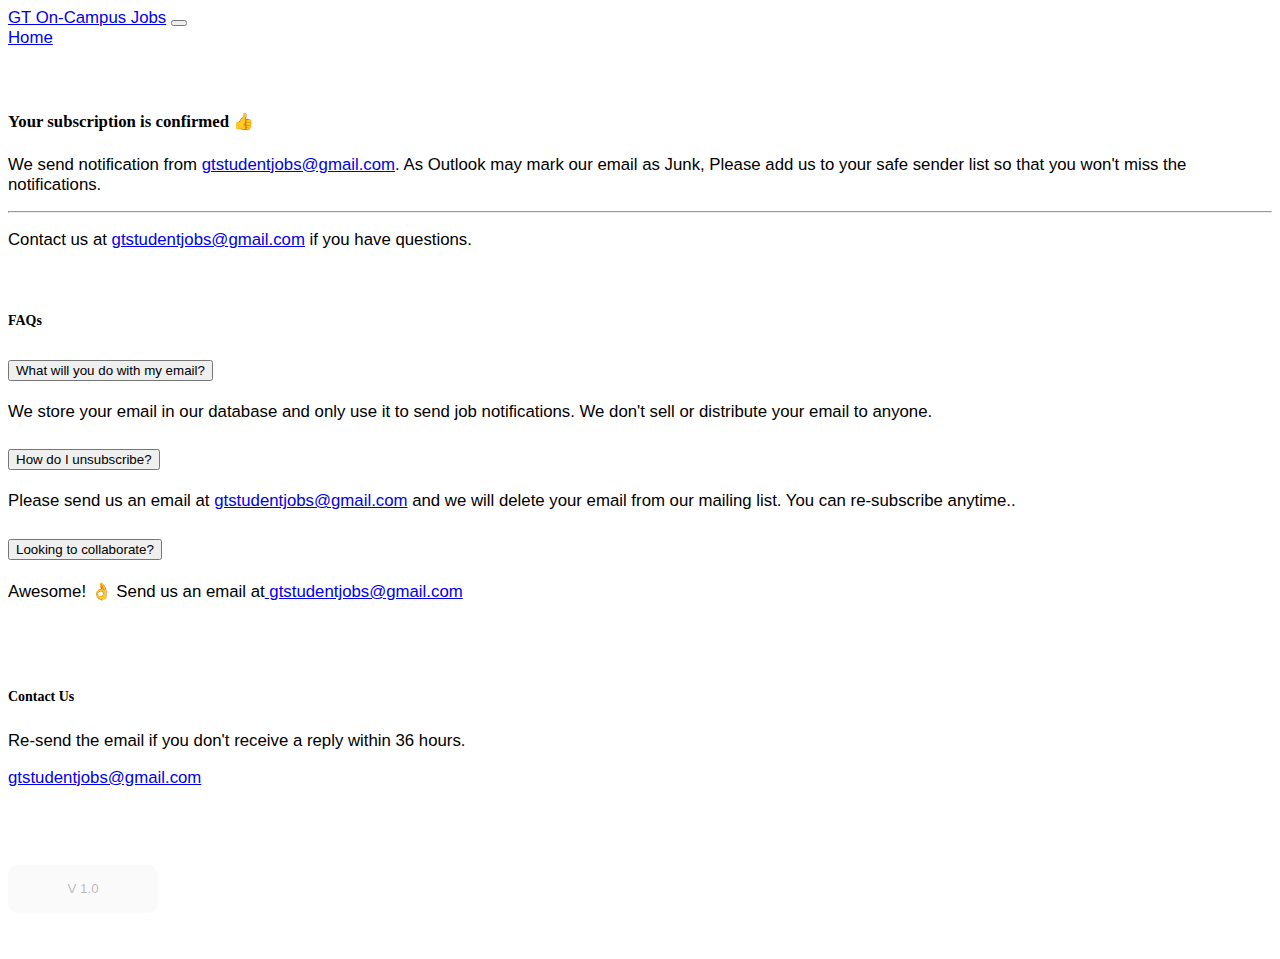
==== templates/subscribed.html @ 546522aa "Initial commit" ====
<!DOCTYPE html>

<html>

<head>
    <!-- Global site tag (gtag.js) - Google Analytics -->
    <script async src="https://www.googletagmanager.com/gtag/js?id=G-06R86R6WQV"></script>
    <script>
    window.dataLayer = window.dataLayer || [];
    function gtag(){dataLayer.push(arguments);}
    gtag('js', new Date());

    gtag('config', 'G-06R86R6WQV');
    </script>
    <meta charset="utf-8">
    <meta http-equiv="X-UA-Compatible" content="IE=edge">
    <title>GT On-Campus Jobs</title>
    <meta name="description" content="">
    <meta name="viewport" content="width=device-width, initial-scale=1">
    <link href="https://cdn.jsdelivr.net/npm/bootstrap@5.0.0-beta1/dist/css/bootstrap.min.css" rel="stylesheet" integrity="sha384-giJF6kkoqNQ00vy+HMDP7azOuL0xtbfIcaT9wjKHr8RbDVddVHyTfAAsrekwKmP1" crossorigin="anonymous">
    <link rel="stylesheet" href="../static/css/main.css">
</head>

<body>
    <nav class="navbar navbar-expand-lg navbar-dark bg-dark">
        <a class="navbar-brand px-5" href="./">GT On-Campus Jobs</a>
        <button class="navbar-toggler" type="button" data-toggle="collapse" data-target="#navbarNavAltMarkup" aria-controls="navbarNavAltMarkup" aria-expanded="false" aria-label="Toggle navigation">
            <span class="navbar-toggler-icon"></span>
        </button>
        <div class="navbar-nav">
            <a class="nav-item nav-link px-5" href="./">Home</a>
        </div>
    </nav>
    <div class="container" id="faq" style="margin-top: 5%;">
        <div class="card">
            <div class="card-body">

                <div class="alert alert-success" role="alert">
                    <h4 class="alert-heading">Your subscription is confirmed 👍</h4>
                    <p>We send notification from <a href="mailto:gtstudentjobs@gmail.com" target="blank"> gtstudentjobs@gmail.com</a>. As Outlook may mark our email as Junk, Please add us to your safe sender list so that you won't miss the notifications.</p>
                    <hr>
                    <p class="mb-0">Contact us at <a href="mailto:gtstudentjobs@gmail.com" target="blank">gtstudentjobs@gmail.com</a> if you have questions.</p>
                </div>
            </div>
        </div>
    </div>

    <div class="container" id="faq" style="margin-top: 5%;">
        <h5>FAQs</h5>
        <div class="accordion accordion-flush" id="accordionFlushExample">
            <div class="accordion-item">
                <h2 class="accordion-header" id="flush-headingOne">
                    <button class="accordion-button collapsed" type="button" data-bs-toggle="collapse" data-bs-target="#flush-collapseOne" aria-expanded="false" aria-controls="flush-collapseOne">
              What will you do with my email?
            </button>
                </h2>
                <div id="flush-collapseOne" class="accordion-collapse collapse" aria-labelledby="flush-headingOne" data-bs-parent="#accordionFlushExample">
                    <div class="accordion-body">We store your email in our database and only use it to send job notifications. We don't sell or distribute your email to anyone.</div>
                </div>
            </div>
            <div class="accordion-item">
                <h2 class="accordion-header" id="flush-headingTwo">
                    <button class="accordion-button collapsed" type="button" data-bs-toggle="collapse" data-bs-target="#flush-collapseTwo" aria-expanded="false" aria-controls="flush-collapseTwo">
              How do I unsubscribe?
            </button>
                </h2>
                <div id="flush-collapseTwo" class="accordion-collapse collapse" aria-labelledby="flush-headingTwo" data-bs-parent="#accordionFlushExample">
                    <div class="accordion-body">Please send us an email at <a href="mailto:gtstudentjobs@gmail.com" target="blank">gtstudentjobs@gmail.com</a> and we will delete your email from our mailing list. You can re-subscribe anytime.</a>.<br>
                    </div>
                </div>
            </div>
            <div class="accordion-item">
                <h2 class="accordion-header" id="flush-headingThree">
                    <button class="accordion-button collapsed" type="button" data-bs-toggle="collapse" data-bs-target="#flush-collapseThree" aria-expanded="false" aria-controls="flush-collapseThree">
              Looking to collaborate?
            </button>
                </h2>
                <div id="flush-collapseThree" class="accordion-collapse collapse" aria-labelledby="flush-headingThree" data-bs-parent="#accordionFlushExample">
                    <div class="accordion-body">Awesome! 👌 Send us an email at<a href="mailto:gtstudentjobs@gmail.com" target="blank"> gtstudentjobs@gmail.com</a></div>
                </div>
            </div>
        </div>
    </div>

    <div class="container" id="contact" style="margin-top:5%; margin-bottom:5%">
        <div class="row">
            <div class="col-md card" style="margin-right:20px;">
                <div class="card-body">
                    <h5 class="card-title">Contact Us</h5>
                    <h6 class="card-subtitle mb-2 text-muted"></h6>
                    <p class="card-text">Re-send the email if you don't receive a reply within 36 hours.</p>
                    <a href="mailto:gtstudentjobs@gmail.com" target="blank">gtstudentjobs@gmail.com</a>
                </div>
            </div>
        </div>
    </div>
    <footer class="footer mt-auto py-3 bg-dark">
        <div class="container">
            <div class="row">
                <div class="col">
                    <a href="https://github.com/atush-dhakal/GT-MW-Notifier" target="blank" style="color: white;">View Source Code and license</a>
                </div>
                <div class="col text-center">
                    <button class="btn btn-outline-success" type="button" disabled>
                        <span class="spinner-border spinner-border-sm" role="status" aria-hidden="true"></span>
                        v 1.0
                      </button>
                </div>
                <div class="col" style="color: white;">
                    <p>Developed and maintained By:
                        <a href="https://github.com/atush-dhakal" target="blank" style="color: white;">atush</a>
                        <a href="https://github.com/Nepal-6D48A0" target="blank" style="color: white;">ishan</a>
                        <a href="https://github.com/karkir0003" target="blank" style="color: white;">karthik</a>
                    </p>
                </div>
            </div>
        </div>
    </footer>
    <script src="https://cdn.jsdelivr.net/npm/bootstrap@5.0.0-beta1/dist/js/bootstrap.bundle.min.js" integrity="sha384-ygbV9kiqUc6oa4msXn9868pTtWMgiQaeYH7/t7LECLbyPA2x65Kgf80OJFdroafW" crossorigin="anonymous"></script>
</body>

</html>
---- static/css/main.css ----
body {
    font-family: 'Mulish', sans-serif;
    font-size: 1.05rem;
}

h1, h2, h3, h4, h5, h6 {
    font-family: 'Roboto Slab', serif;
}

.row{
    overflow: hidden; 
    width: 100%;
}

input.form-control {
    border-radius: 10px;
    max-width: 450px;
    height: 48px;
    box-shadow: 0px 2px 10px 0px rgb(202, 202, 202);
    border: none;
    transition: all 0.5s ease-in-out;
}

input.form-control:focus {
    border: none;
    box-shadow: 0px 2px 10px 0px rgb(133, 133, 133);
}

button.btn {
    max-width: 450px;    
    border-radius: 10px !important;
    height: 48px;
    display: inline-block;
    text-align: center;
    cursor: pointer;
    text-transform: uppercase;
    outline: none;
    padding: 0 1.5em;
    border: double 2px transparent;
    transition: all 0.5s linear;
    min-width: 150px;
}

button.btn.btn-warning {
    box-shadow: 0px 10px 30px rgba(253, 207, 0, 0.3);
}
button.btn.btn-warning:hover {
    box-shadow: 0px 10px 30px rgba(253, 207, 0, 0.5);
}
/* 
.card {
    border-radius: 10px;
    box-shadow: 0px 2px 10px 0px rgb(202, 202, 202);
    border: none;
} */
footer {
    color: black;
    font-size: 0.75rem;
}

#main {
    background-color: white;
}

#about {
    /* background: url("../img/triangle-backdrop.svg") no-repeat;
    background-size: cover; */
}

.triangle-area {
    position: absolute;
    z-index: -1;
    height: 150%;
    width: 100%;
    background: #fbfbfd;
    top: -5px;
    right: -47%;
    -webkit-transform: rotate(45deg);
    -ms-transform: rotate(45deg);
    transform: rotate(45deg);
}

.toastify {
    border-radius: 10px;
}

.toastify-error {
    background: linear-gradient(135deg,#ff5252,#a00000);
    box-shadow: 0px 10px 30px rgba(255, 58, 58, 0.5);
    font-size: 0.95rem;
}

.toastify-success {
    background: linear-gradient(135deg,#00be10,#05a000);
    box-shadow: 0px 10px 30px rgba(81, 255, 58, 0.5);
    font-size: 0.95rem;
}
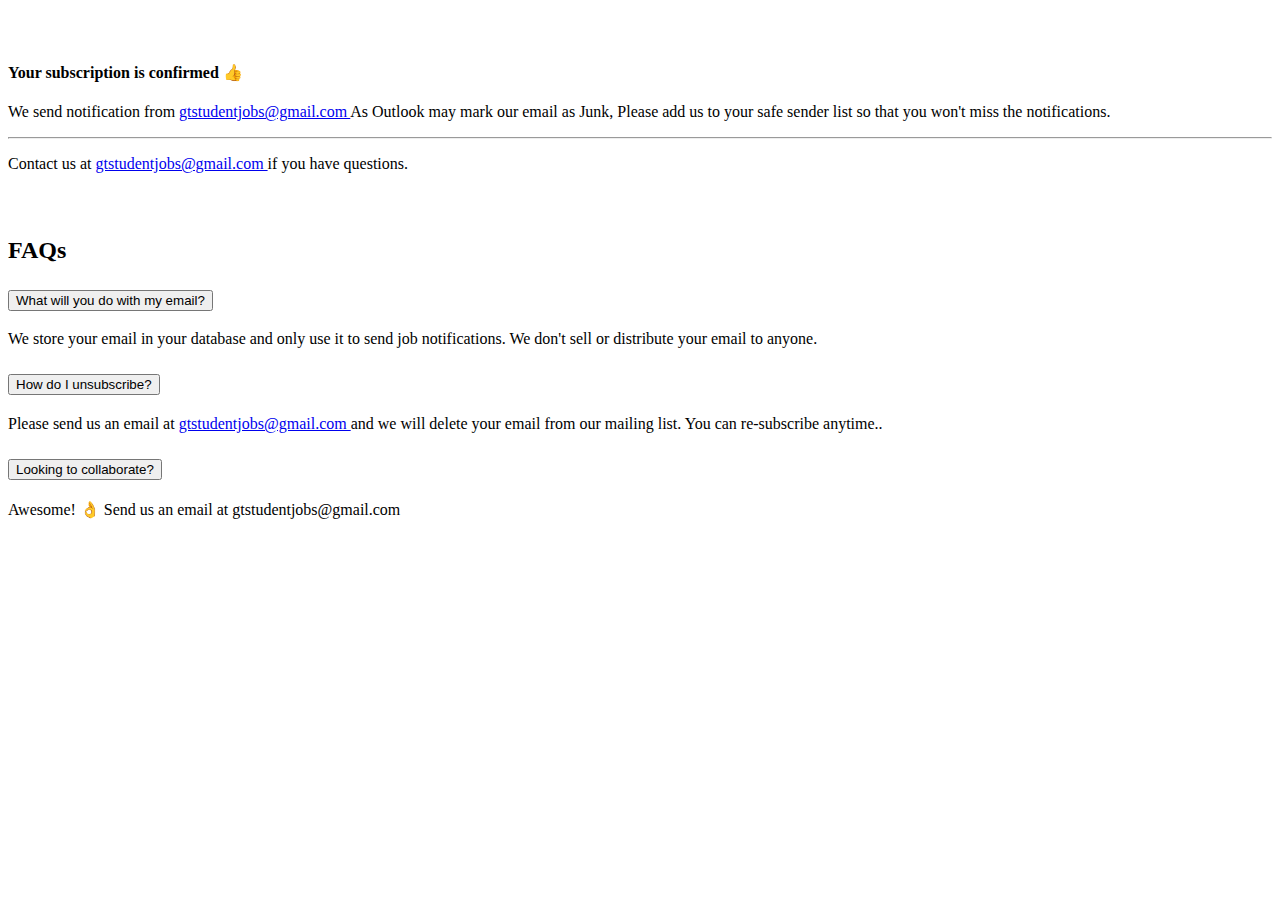
==== commit 7837693e: "Create subscribed.html" ====
--- a/templates/subscribed.html
+++ b/templates/subscribed.html
@@ -3,50 +3,35 @@
 <html>
 
 <head>
-    <!-- Global site tag (gtag.js) - Google Analytics -->
-    <script async src="https://www.googletagmanager.com/gtag/js?id=G-06R86R6WQV"></script>
-    <script>
-    window.dataLayer = window.dataLayer || [];
-    function gtag(){dataLayer.push(arguments);}
-    gtag('js', new Date());
-
-    gtag('config', 'G-06R86R6WQV');
-    </script>
     <meta charset="utf-8">
     <meta http-equiv="X-UA-Compatible" content="IE=edge">
-    <title>GT On-Campus Jobs</title>
+    <title></title>
     <meta name="description" content="">
     <meta name="viewport" content="width=device-width, initial-scale=1">
     <link href="https://cdn.jsdelivr.net/npm/bootstrap@5.0.0-beta1/dist/css/bootstrap.min.css" rel="stylesheet" integrity="sha384-giJF6kkoqNQ00vy+HMDP7azOuL0xtbfIcaT9wjKHr8RbDVddVHyTfAAsrekwKmP1" crossorigin="anonymous">
-    <link rel="stylesheet" href="../static/css/main.css">
+    <link rel="stylesheet" href="">
 </head>
 
 <body>
-    <nav class="navbar navbar-expand-lg navbar-dark bg-dark">
-        <a class="navbar-brand px-5" href="./">GT On-Campus Jobs</a>
-        <button class="navbar-toggler" type="button" data-toggle="collapse" data-target="#navbarNavAltMarkup" aria-controls="navbarNavAltMarkup" aria-expanded="false" aria-label="Toggle navigation">
-            <span class="navbar-toggler-icon"></span>
-        </button>
-        <div class="navbar-nav">
-            <a class="nav-item nav-link px-5" href="./">Home</a>
-        </div>
-    </nav>
-    <div class="container" id="faq" style="margin-top: 5%;">
+    <div class="container" style="margin-top: 5%;">
         <div class="card">
+            <!-- <button type="button" class="btn btn-danger">
+                Notifications <span class="badge bg-secondary">4</span>
+              </button> -->
             <div class="card-body">
 
                 <div class="alert alert-success" role="alert">
                     <h4 class="alert-heading">Your subscription is confirmed 👍</h4>
-                    <p>We send notification from <a href="mailto:gtstudentjobs@gmail.com" target="blank"> gtstudentjobs@gmail.com</a>. As Outlook may mark our email as Junk, Please add us to your safe sender list so that you won't miss the notifications.</p>
+                    <p>We send notification from <a href="mailto:gtstudentjobs@gmail.com">gtstudentjobs@gmail.com </a>As Outlook may mark our email as Junk, Please add us to your safe sender list so that you won't miss the notifications.</p>
                     <hr>
-                    <p class="mb-0">Contact us at <a href="mailto:gtstudentjobs@gmail.com" target="blank">gtstudentjobs@gmail.com</a> if you have questions.</p>
+                    <p class="mb-0">Contact us at <a href="mailto:gtstudentjobs@gmail.com">gtstudentjobs@gmail.com </a>if you have questions.</p>
                 </div>
             </div>
         </div>
     </div>
 
-    <div class="container" id="faq" style="margin-top: 5%;">
-        <h5>FAQs</h5>
+    <div class="container" style="margin-top: 5%;">
+        <h2>FAQs</h2>
         <div class="accordion accordion-flush" id="accordionFlushExample">
             <div class="accordion-item">
                 <h2 class="accordion-header" id="flush-headingOne">
@@ -55,7 +40,7 @@
             </button>
                 </h2>
                 <div id="flush-collapseOne" class="accordion-collapse collapse" aria-labelledby="flush-headingOne" data-bs-parent="#accordionFlushExample">
-                    <div class="accordion-body">We store your email in our database and only use it to send job notifications. We don't sell or distribute your email to anyone.</div>
+                    <div class="accordion-body">We store your email in your database and only use it to send job notifications. We don't sell or distribute your email to anyone.</div>
                 </div>
             </div>
             <div class="accordion-item">
@@ -65,7 +50,7 @@
             </button>
                 </h2>
                 <div id="flush-collapseTwo" class="accordion-collapse collapse" aria-labelledby="flush-headingTwo" data-bs-parent="#accordionFlushExample">
-                    <div class="accordion-body">Please send us an email at <a href="mailto:gtstudentjobs@gmail.com" target="blank">gtstudentjobs@gmail.com</a> and we will delete your email from our mailing list. You can re-subscribe anytime.</a>.<br>
+                    <div class="accordion-body">Please send us an email at <a href="mailto:gtstudentjobs@gmail.com">gtstudentjobs@gmail.com </a> and we will delete your email from our mailing list. You can re-subscribe anytime.</a>.<br>
                     </div>
                 </div>
             </div>
@@ -76,46 +61,15 @@
             </button>
                 </h2>
                 <div id="flush-collapseThree" class="accordion-collapse collapse" aria-labelledby="flush-headingThree" data-bs-parent="#accordionFlushExample">
-                    <div class="accordion-body">Awesome! 👌 Send us an email at<a href="mailto:gtstudentjobs@gmail.com" target="blank"> gtstudentjobs@gmail.com</a></div>
+                    <div class="accordion-body">Awesome! 👌 Send us an email at gtstudentjobs@gmail.com</div>
                 </div>
             </div>
         </div>
     </div>
 
-    <div class="container" id="contact" style="margin-top:5%; margin-bottom:5%">
-        <div class="row">
-            <div class="col-md card" style="margin-right:20px;">
-                <div class="card-body">
-                    <h5 class="card-title">Contact Us</h5>
-                    <h6 class="card-subtitle mb-2 text-muted"></h6>
-                    <p class="card-text">Re-send the email if you don't receive a reply within 36 hours.</p>
-                    <a href="mailto:gtstudentjobs@gmail.com" target="blank">gtstudentjobs@gmail.com</a>
-                </div>
-            </div>
-        </div>
-    </div>
-    <footer class="footer mt-auto py-3 bg-dark">
-        <div class="container">
-            <div class="row">
-                <div class="col">
-                    <a href="https://github.com/atush-dhakal/GT-MW-Notifier" target="blank" style="color: white;">View Source Code and license</a>
-                </div>
-                <div class="col text-center">
-                    <button class="btn btn-outline-success" type="button" disabled>
-                        <span class="spinner-border spinner-border-sm" role="status" aria-hidden="true"></span>
-                        v 1.0
-                      </button>
-                </div>
-                <div class="col" style="color: white;">
-                    <p>Developed and maintained By:
-                        <a href="https://github.com/atush-dhakal" target="blank" style="color: white;">atush</a>
-                        <a href="https://github.com/Nepal-6D48A0" target="blank" style="color: white;">ishan</a>
-                        <a href="https://github.com/karkir0003" target="blank" style="color: white;">karthik</a>
-                    </p>
-                </div>
-            </div>
-        </div>
-    </footer>
+
+
+
     <script src="https://cdn.jsdelivr.net/npm/bootstrap@5.0.0-beta1/dist/js/bootstrap.bundle.min.js" integrity="sha384-ygbV9kiqUc6oa4msXn9868pTtWMgiQaeYH7/t7LECLbyPA2x65Kgf80OJFdroafW" crossorigin="anonymous"></script>
 </body>
 
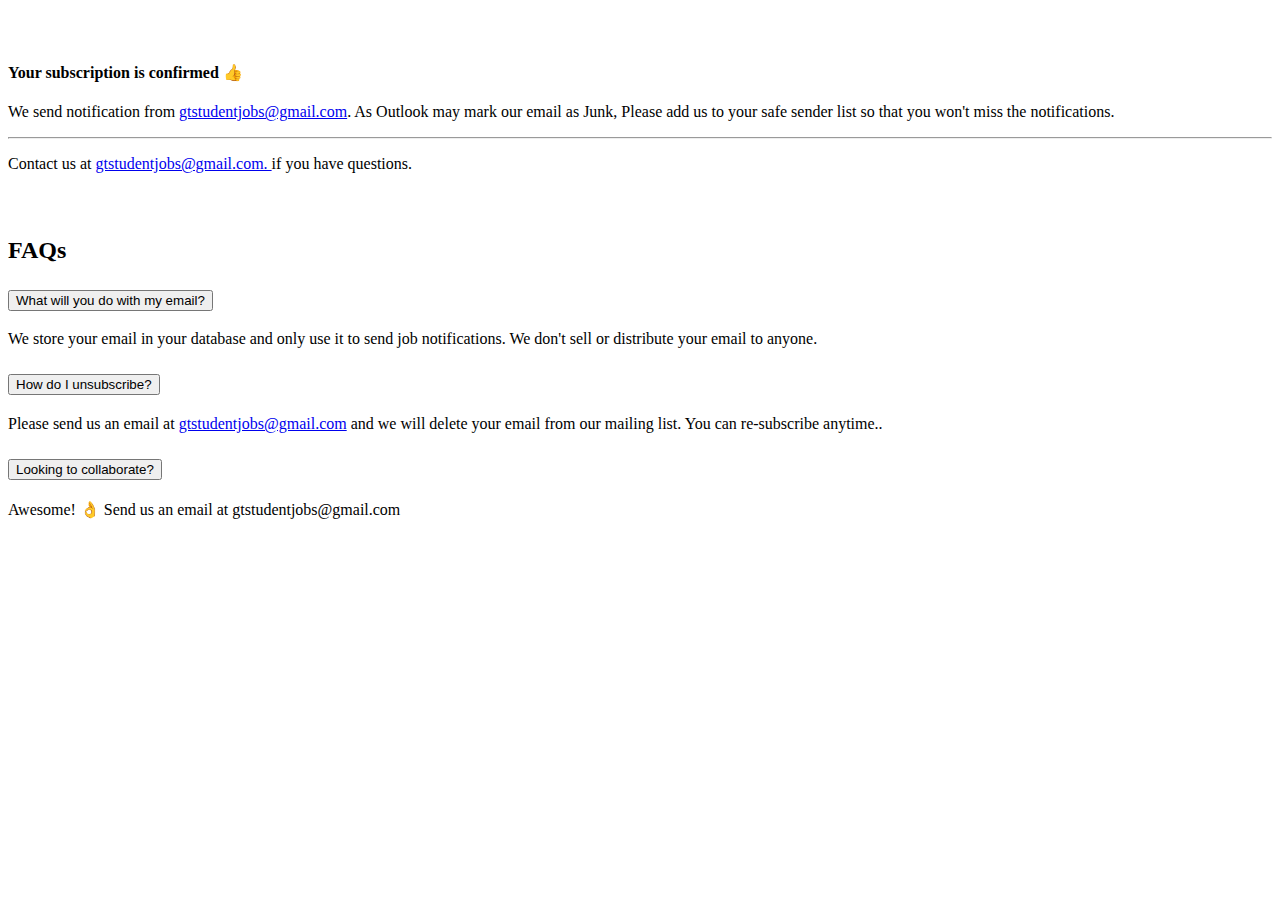
==== commit ae1cd160: "Update subscribed.html" ====
--- a/templates/subscribed.html
+++ b/templates/subscribed.html
@@ -22,9 +22,9 @@
 
                 <div class="alert alert-success" role="alert">
                     <h4 class="alert-heading">Your subscription is confirmed 👍</h4>
-                    <p>We send notification from <a href="mailto:gtstudentjobs@gmail.com">gtstudentjobs@gmail.com </a>As Outlook may mark our email as Junk, Please add us to your safe sender list so that you won't miss the notifications.</p>
+                    <p>We send notification from <a href="mailto:gtstudentjobs@gmail.com">gtstudentjobs@gmail.com</a>. As Outlook may mark our email as Junk, Please add us to your safe sender list so that you won't miss the notifications.</p>
                     <hr>
-                    <p class="mb-0">Contact us at <a href="mailto:gtstudentjobs@gmail.com">gtstudentjobs@gmail.com </a>if you have questions.</p>
+                    <p class="mb-0">Contact us at <a href="mailto:gtstudentjobs@gmail.com">gtstudentjobs@gmail.com. </a>if you have questions.</p>
                 </div>
             </div>
         </div>
@@ -50,7 +50,7 @@
             </button>
                 </h2>
                 <div id="flush-collapseTwo" class="accordion-collapse collapse" aria-labelledby="flush-headingTwo" data-bs-parent="#accordionFlushExample">
-                    <div class="accordion-body">Please send us an email at <a href="mailto:gtstudentjobs@gmail.com">gtstudentjobs@gmail.com </a> and we will delete your email from our mailing list. You can re-subscribe anytime.</a>.<br>
+                    <div class="accordion-body">Please send us an email at <a href="mailto:gtstudentjobs@gmail.com">gtstudentjobs@gmail.com</a> and we will delete your email from our mailing list. You can re-subscribe anytime.</a>.<br>
                     </div>
                 </div>
             </div>
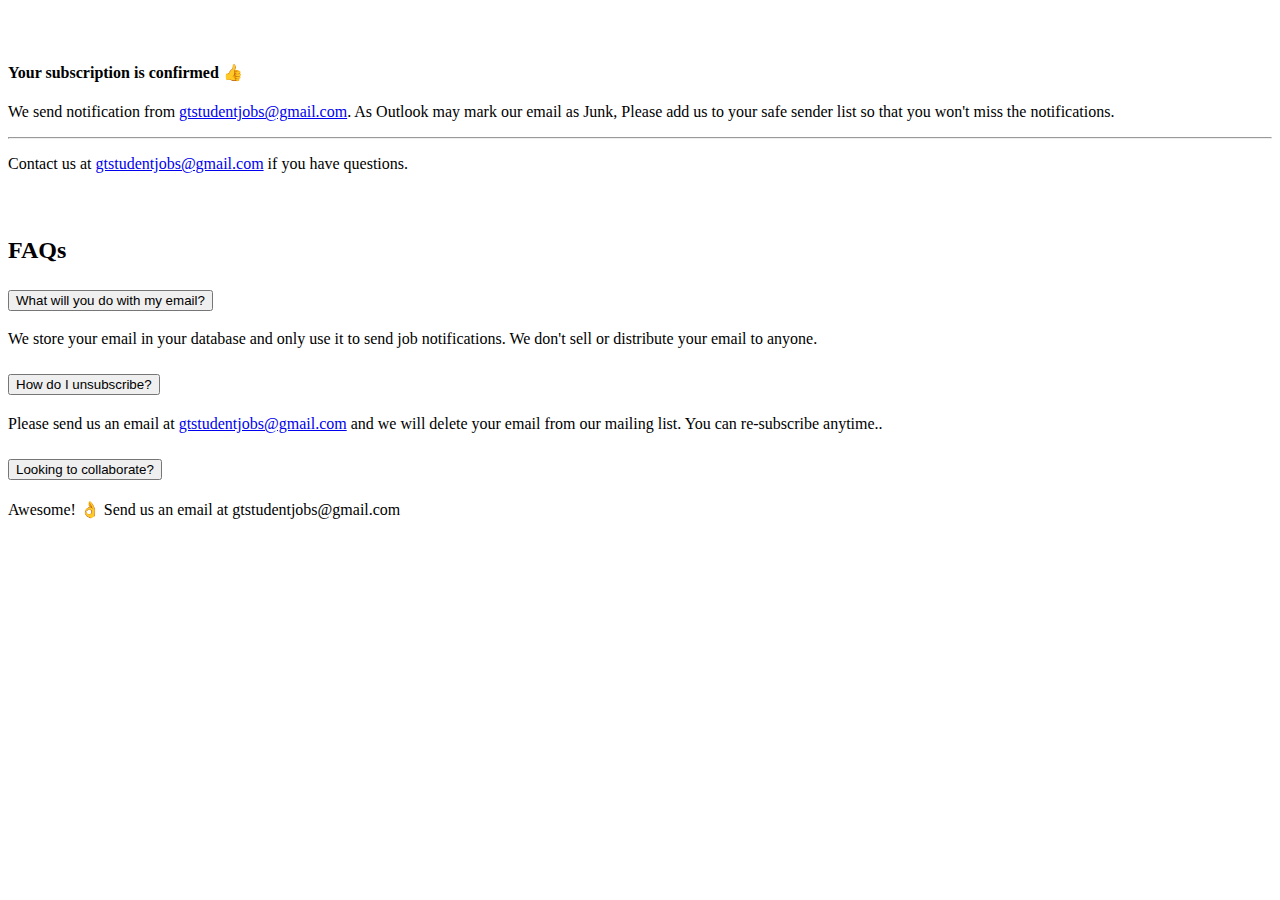
==== commit a1b6efd0: "Update subscribed.html" ====
--- a/templates/subscribed.html
+++ b/templates/subscribed.html
@@ -24,7 +24,7 @@
                     <h4 class="alert-heading">Your subscription is confirmed 👍</h4>
                     <p>We send notification from <a href="mailto:gtstudentjobs@gmail.com">gtstudentjobs@gmail.com</a>. As Outlook may mark our email as Junk, Please add us to your safe sender list so that you won't miss the notifications.</p>
                     <hr>
-                    <p class="mb-0">Contact us at <a href="mailto:gtstudentjobs@gmail.com">gtstudentjobs@gmail.com. </a>if you have questions.</p>
+                    <p class="mb-0">Contact us at <a href="mailto:gtstudentjobs@gmail.com">gtstudentjobs@gmail.com</a> if you have questions.</p>
                 </div>
             </div>
         </div>
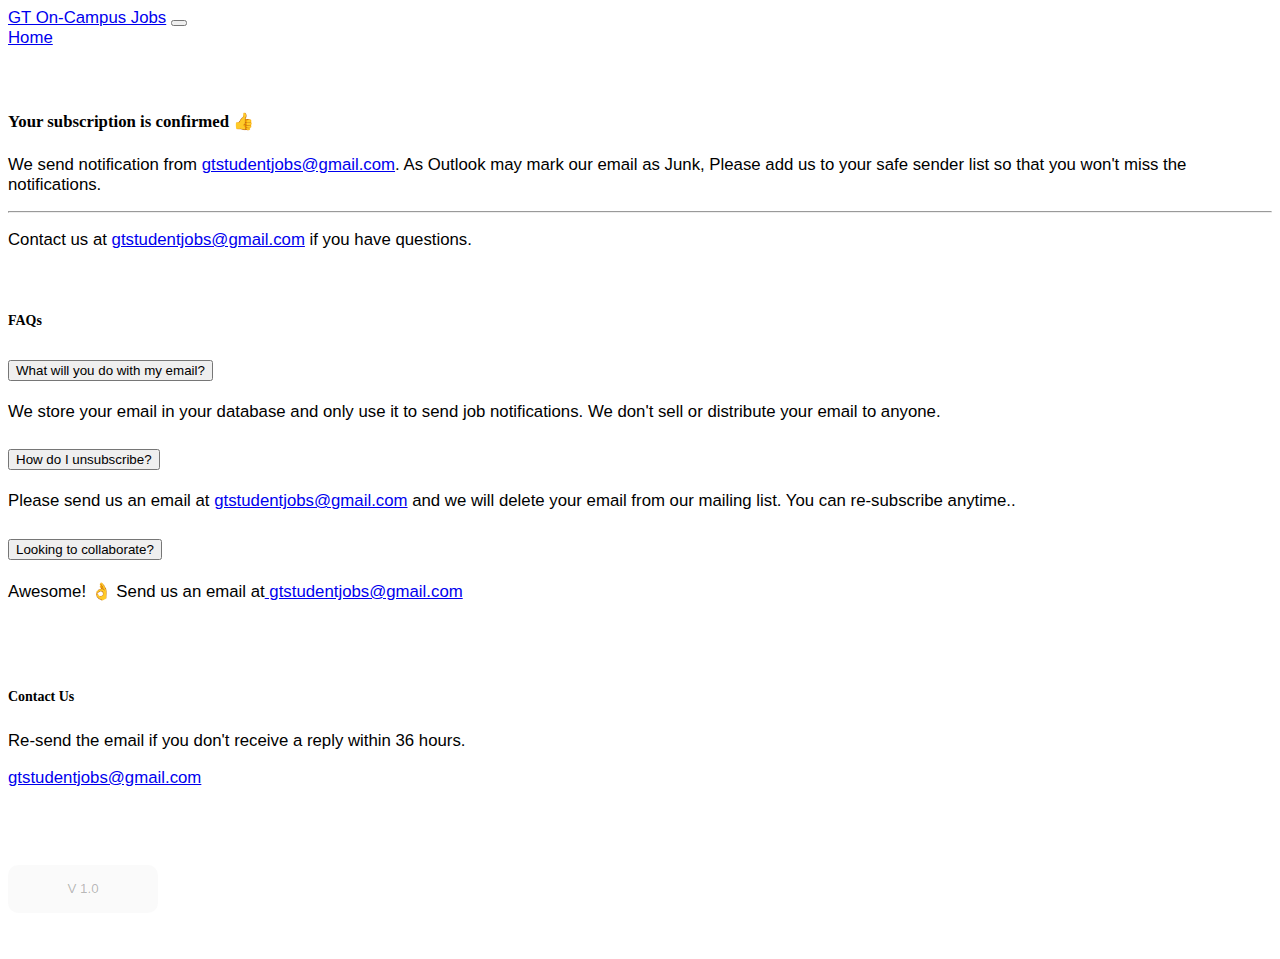
==== commit 2071dd6e: "Update subscribed.html" ====
--- a/templates/subscribed.html
+++ b/templates/subscribed.html
@@ -5,33 +5,39 @@
 <head>
     <meta charset="utf-8">
     <meta http-equiv="X-UA-Compatible" content="IE=edge">
-    <title></title>
+    <title>GT On-Campus Jobs</title>
     <meta name="description" content="">
     <meta name="viewport" content="width=device-width, initial-scale=1">
     <link href="https://cdn.jsdelivr.net/npm/bootstrap@5.0.0-beta1/dist/css/bootstrap.min.css" rel="stylesheet" integrity="sha384-giJF6kkoqNQ00vy+HMDP7azOuL0xtbfIcaT9wjKHr8RbDVddVHyTfAAsrekwKmP1" crossorigin="anonymous">
-    <link rel="stylesheet" href="">
+    <link rel="stylesheet" href="../static/css/main.css">
 </head>
 
 <body>
-    <div class="container" style="margin-top: 5%;">
+    <nav class="navbar navbar-expand-lg navbar-dark bg-dark">
+        <a class="navbar-brand px-5" href="./">GT On-Campus Jobs</a>
+        <button class="navbar-toggler" type="button" data-toggle="collapse" data-target="#navbarNavAltMarkup" aria-controls="navbarNavAltMarkup" aria-expanded="false" aria-label="Toggle navigation">
+            <span class="navbar-toggler-icon"></span>
+        </button>
+        <div class="navbar-nav">
+            <a class="nav-item nav-link px-5" href="./">Home</a>
+        </div>
+    </nav>
+    <div class="container" id="faq" style="margin-top: 5%;">
         <div class="card">
-            <!-- <button type="button" class="btn btn-danger">
-                Notifications <span class="badge bg-secondary">4</span>
-              </button> -->
             <div class="card-body">
 
                 <div class="alert alert-success" role="alert">
                     <h4 class="alert-heading">Your subscription is confirmed 👍</h4>
-                    <p>We send notification from <a href="mailto:gtstudentjobs@gmail.com">gtstudentjobs@gmail.com</a>. As Outlook may mark our email as Junk, Please add us to your safe sender list so that you won't miss the notifications.</p>
+                    <p>We send notification from <a href="mailto:gtstudentjobs@gmail.com" target="blank"> gtstudentjobs@gmail.com</a>. As Outlook may mark our email as Junk, Please add us to your safe sender list so that you won't miss the notifications.</p>
                     <hr>
-                    <p class="mb-0">Contact us at <a href="mailto:gtstudentjobs@gmail.com">gtstudentjobs@gmail.com</a> if you have questions.</p>
+                    <p class="mb-0">Contact us at <a href="mailto:gtstudentjobs@gmail.com" target="blank">gtstudentjobs@gmail.com</a> if you have questions.</p>
                 </div>
             </div>
         </div>
     </div>
 
-    <div class="container" style="margin-top: 5%;">
-        <h2>FAQs</h2>
+    <div class="container" id="faq" style="margin-top: 5%;">
+        <h5>FAQs</h5>
         <div class="accordion accordion-flush" id="accordionFlushExample">
             <div class="accordion-item">
                 <h2 class="accordion-header" id="flush-headingOne">
@@ -50,7 +56,7 @@
             </button>
                 </h2>
                 <div id="flush-collapseTwo" class="accordion-collapse collapse" aria-labelledby="flush-headingTwo" data-bs-parent="#accordionFlushExample">
-                    <div class="accordion-body">Please send us an email at <a href="mailto:gtstudentjobs@gmail.com">gtstudentjobs@gmail.com</a> and we will delete your email from our mailing list. You can re-subscribe anytime.</a>.<br>
+                    <div class="accordion-body">Please send us an email at <a href="mailto:gtstudentjobs@gmail.com" target="blank">gtstudentjobs@gmail.com</a> and we will delete your email from our mailing list. You can re-subscribe anytime.</a>.<br>
                     </div>
                 </div>
             </div>
@@ -61,15 +67,46 @@
             </button>
                 </h2>
                 <div id="flush-collapseThree" class="accordion-collapse collapse" aria-labelledby="flush-headingThree" data-bs-parent="#accordionFlushExample">
-                    <div class="accordion-body">Awesome! 👌 Send us an email at gtstudentjobs@gmail.com</div>
+                    <div class="accordion-body">Awesome! 👌 Send us an email at<a href="mailto:gtstudentjobs@gmail.com" target="blank"> gtstudentjobs@gmail.com</a></div>
                 </div>
             </div>
         </div>
     </div>
 
-
-
-
+    <div class="container" id="contact" style="margin-top:5%; margin-bottom:5%">
+        <div class="row">
+            <div class="col-md card" style="margin-right:20px;">
+                <div class="card-body">
+                    <h5 class="card-title">Contact Us</h5>
+                    <h6 class="card-subtitle mb-2 text-muted"></h6>
+                    <p class="card-text">Re-send the email if you don't receive a reply within 36 hours.</p>
+                    <a href="mailto:gtstudentjobs@gmail.com" target="blank">gtstudentjobs@gmail.com</a>
+                </div>
+            </div>
+        </div>
+    </div>
+    <footer class="footer mt-auto py-3 bg-dark">
+        <div class="container">
+            <div class="row">
+                <div class="col">
+                    <a href="https://github.com/atush-dhakal/GT-MW-Notifier" target="blank" style="color: white;">View Source Code and license</a>
+                </div>
+                <div class="col text-center">
+                    <button class="btn btn-outline-success" type="button" disabled>
+                        <span class="spinner-border spinner-border-sm" role="status" aria-hidden="true"></span>
+                        v 1.0
+                      </button>
+                </div>
+                <div class="col" style="color: white;">
+                    <p>Developed and maintained By:
+                        <a href="https://github.com/atush-dhakal" target="blank" style="color: white;">atush</a>
+                        <a href="https://github.com/Nepal-6D48A0" target="blank" style="color: white;">ishan</a>
+                        <a href="https://github.com/karkir0003" target="blank" style="color: white;">karthik</a>
+                    </p>
+                </div>
+            </div>
+        </div>
+    </footer>
     <script src="https://cdn.jsdelivr.net/npm/bootstrap@5.0.0-beta1/dist/js/bootstrap.bundle.min.js" integrity="sha384-ygbV9kiqUc6oa4msXn9868pTtWMgiQaeYH7/t7LECLbyPA2x65Kgf80OJFdroafW" crossorigin="anonymous"></script>
 </body>
 
--- a/static/css/main.css
+++ b/static/css/main.css
@@ -0,0 +1,97 @@
+body {
+    font-family: 'Mulish', sans-serif;
+    font-size: 1.05rem;
+}
+
+h1, h2, h3, h4, h5, h6 {
+    font-family: 'Roboto Slab', serif;
+}
+
+.row{
+    overflow: hidden; 
+    width: 100%;
+}
+
+input.form-control {
+    border-radius: 10px;
+    max-width: 450px;
+    height: 48px;
+    box-shadow: 0px 2px 10px 0px rgb(202, 202, 202);
+    border: none;
+    transition: all 0.5s ease-in-out;
+}
+
+input.form-control:focus {
+    border: none;
+    box-shadow: 0px 2px 10px 0px rgb(133, 133, 133);
+}
+
+button.btn {
+    max-width: 450px;    
+    border-radius: 10px !important;
+    height: 48px;
+    display: inline-block;
+    text-align: center;
+    cursor: pointer;
+    text-transform: uppercase;
+    outline: none;
+    padding: 0 1.5em;
+    border: double 2px transparent;
+    transition: all 0.5s linear;
+    min-width: 150px;
+}
+
+button.btn.btn-warning {
+    box-shadow: 0px 10px 30px rgba(253, 207, 0, 0.3);
+}
+button.btn.btn-warning:hover {
+    box-shadow: 0px 10px 30px rgba(253, 207, 0, 0.5);
+}
+/* 
+.card {
+    border-radius: 10px;
+    box-shadow: 0px 2px 10px 0px rgb(202, 202, 202);
+    border: none;
+} */
+footer {
+    color: black;
+    font-size: 0.75rem;
+}
+
+#main {
+    background-color: white;
+}
+
+#about {
+    /* background: url("../img/triangle-backdrop.svg") no-repeat;
+    background-size: cover; */
+}
+
+.triangle-area {
+    position: absolute;
+    z-index: -1;
+    height: 150%;
+    width: 100%;
+    background: #fbfbfd;
+    top: -5px;
+    right: -47%;
+    -webkit-transform: rotate(45deg);
+    -ms-transform: rotate(45deg);
+    transform: rotate(45deg);
+}
+
+.toastify {
+    border-radius: 10px;
+}
+
+.toastify-error {
+    background: linear-gradient(135deg,#ff5252,#a00000);
+    box-shadow: 0px 10px 30px rgba(255, 58, 58, 0.5);
+    font-size: 0.95rem;
+}
+
+.toastify-success {
+    background: linear-gradient(135deg,#00be10,#05a000);
+    box-shadow: 0px 10px 30px rgba(81, 255, 58, 0.5);
+    font-size: 0.95rem;
+}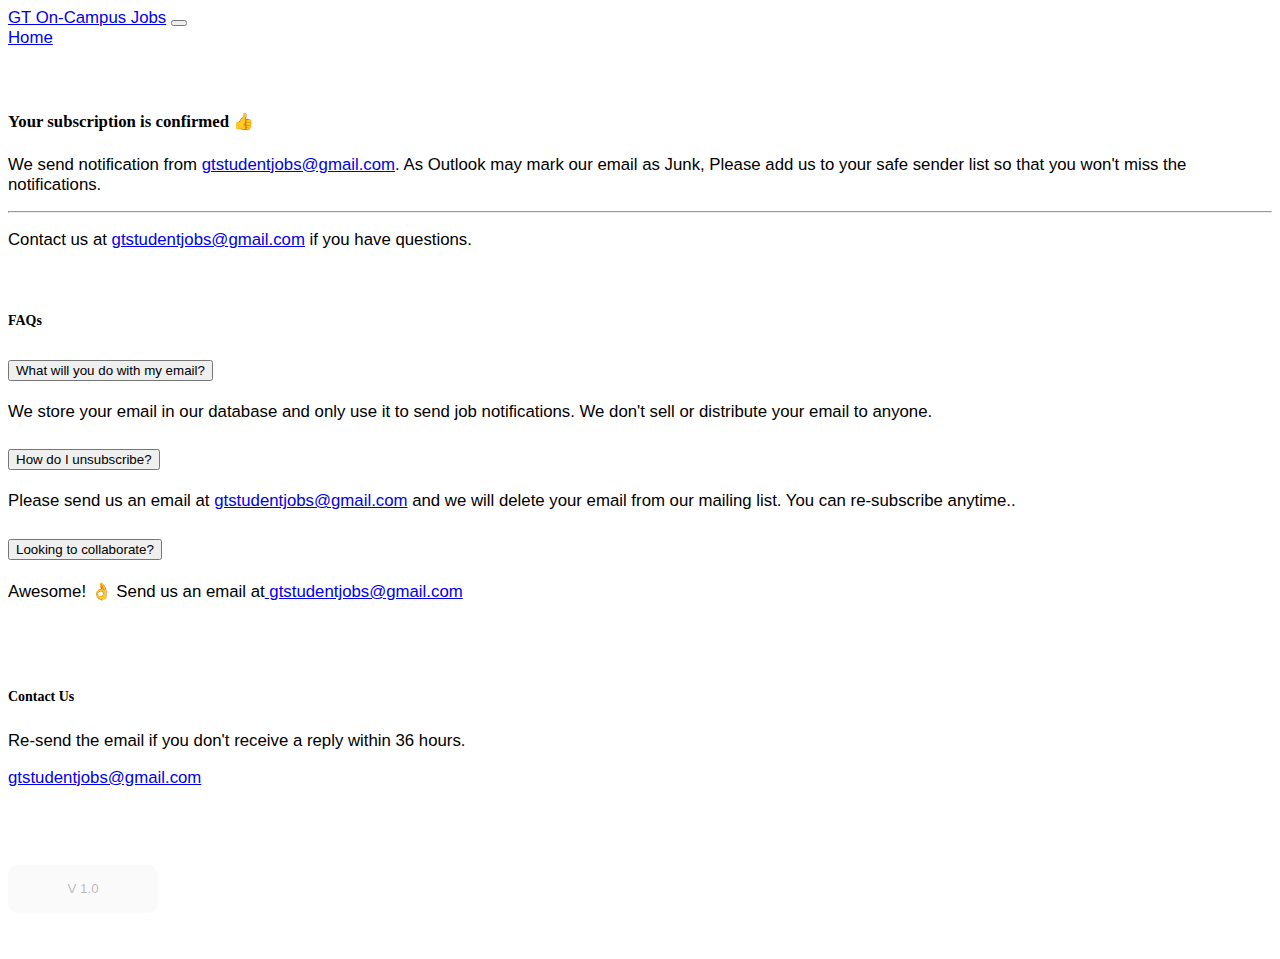
==== commit f9c4af2d: "Update subscribed.html" ====
--- a/templates/subscribed.html
+++ b/templates/subscribed.html
@@ -3,6 +3,15 @@
 <html>
 
 <head>
+    <!-- Global site tag (gtag.js) - Google Analytics -->
+    <script async src="https://www.googletagmanager.com/gtag/js?id=G-06R86R6WQV"></script>
+    <script>
+    window.dataLayer = window.dataLayer || [];
+    function gtag(){dataLayer.push(arguments);}
+    gtag('js', new Date());
+
+    gtag('config', 'G-06R86R6WQV');
+    </script>
     <meta charset="utf-8">
     <meta http-equiv="X-UA-Compatible" content="IE=edge">
     <title>GT On-Campus Jobs</title>
@@ -46,7 +55,7 @@
             </button>
                 </h2>
                 <div id="flush-collapseOne" class="accordion-collapse collapse" aria-labelledby="flush-headingOne" data-bs-parent="#accordionFlushExample">
-                    <div class="accordion-body">We store your email in your database and only use it to send job notifications. We don't sell or distribute your email to anyone.</div>
+                    <div class="accordion-body">We store your email in our database and only use it to send job notifications. We don't sell or distribute your email to anyone.</div>
                 </div>
             </div>
             <div class="accordion-item">
